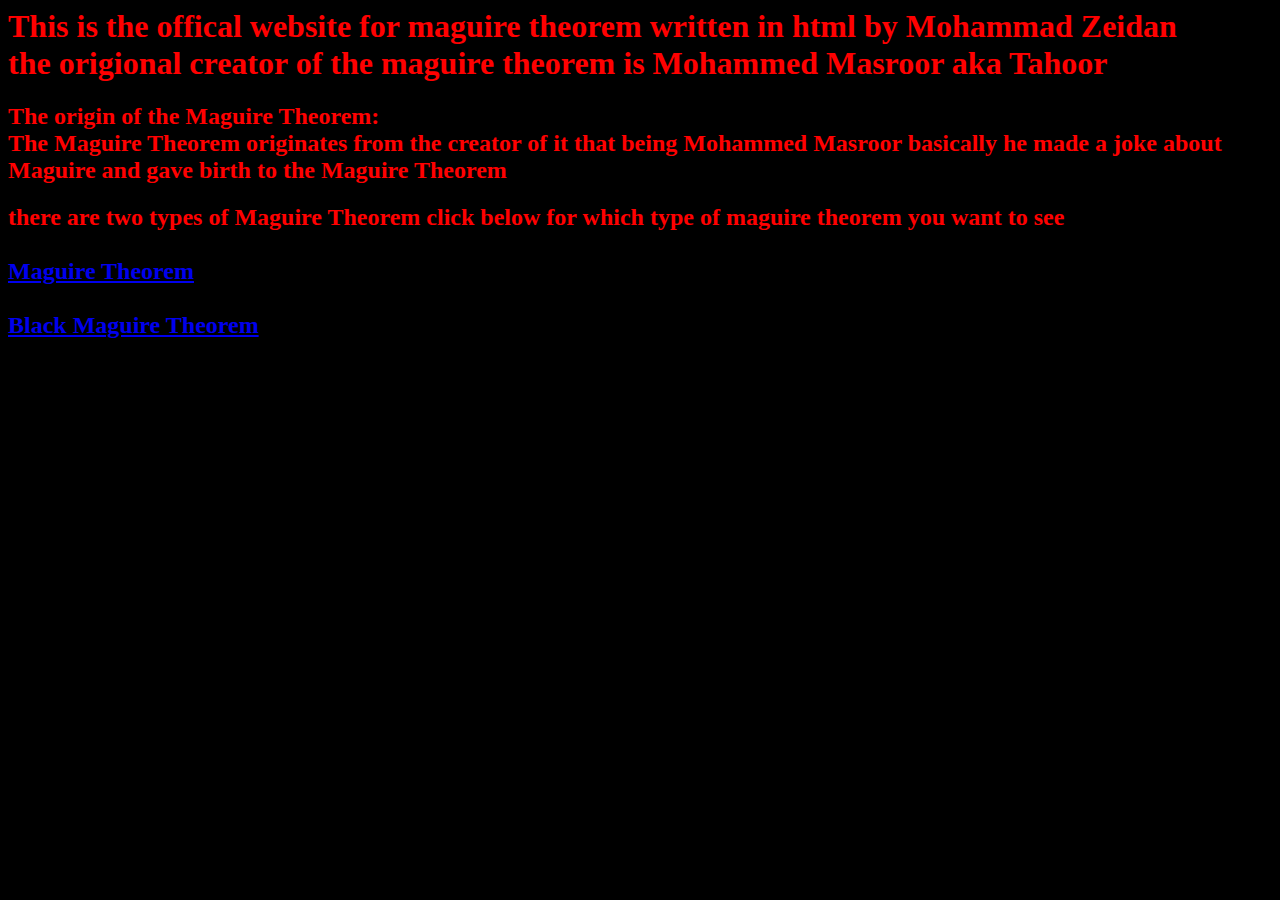
==== index.html @ 9e904e49 "Update index.html" ====
<html lang="en">
<head>
    <meta charset="UTF-8">
    <meta name="viewport" content="width=device-width, initial-scale=1.0">
    <title>Maguire Theorem by Zeidan</title>
    <link rel="stylesheet" href="styles.css">
</head>
<body text="red">
<body>
    <body text="red">
   <h1>
    This is the offical website for maguire theorem written in html by Mohammad Zeidan
    <br>the origional creator of the maguire theorem is Mohammed Masroor aka Tahoor
   </h1>
   <h2>
    The origin of the Maguire Theorem:
    <br>The Maguire Theorem originates from the creator of it that being Mohammed Masroor
    basically he made a joke about Maguire and gave birth to the Maguire Theorem
    <br>
   </h2>
   <h2>
    there are two types of Maguire Theorem
    click below for which type of maguire theorem you want to see
    <br>
    <br><a href="/maguiretheorem/MaguireTheorem.html">Maguire Theorem</a>
    <br>
    <br><a href="/maguiretheorem/BlackMaguireTheorem.html">Black Maguire Theorem</a>
   </h2>
</body>
</html>
---- styles.css ----
body{
    background-color: black;
    body:hover{
        border:1px solid green;  
       }
    body {
        color: white;
    }
}
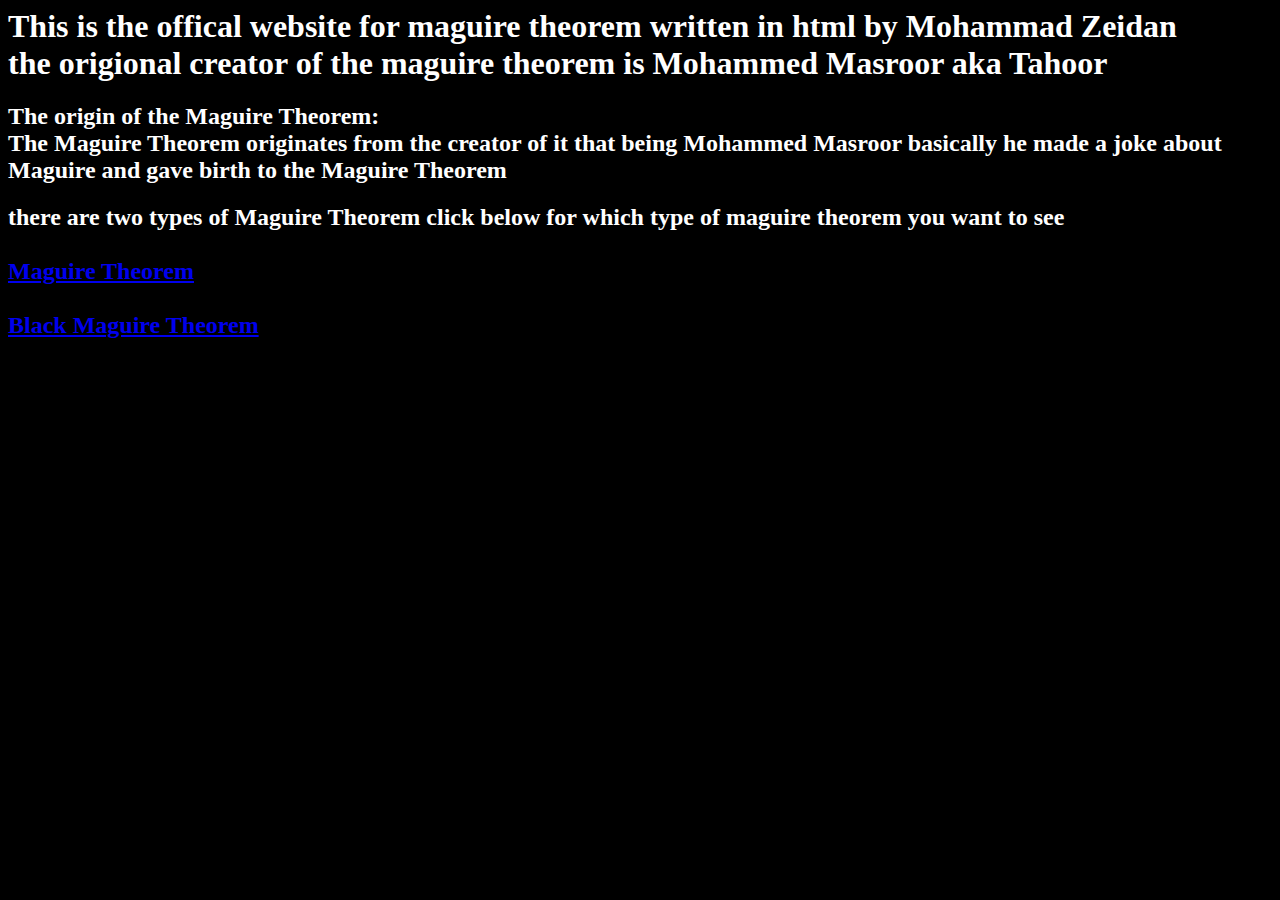
==== commit 05cf95cd: "updatr" ====
--- a/index.html
+++ b/index.html
@@ -5,9 +5,8 @@
     <title>Maguire Theorem by Zeidan</title>
     <link rel="stylesheet" href="styles.css">
 </head>
-<body text="red">
 <body>
-    <body text="red">
+    <body text="white">
    <h1>
     This is the offical website for maguire theorem written in html by Mohammad Zeidan
     <br>the origional creator of the maguire theorem is Mohammed Masroor aka Tahoor
--- a/styles.css
+++ b/styles.css
@@ -3,7 +3,7 @@
     body:hover{
         border:1px solid green;  
        }
-    body {
-        color: white;
+    body{
+        color: rgb(255, 255, 255);
     }
 }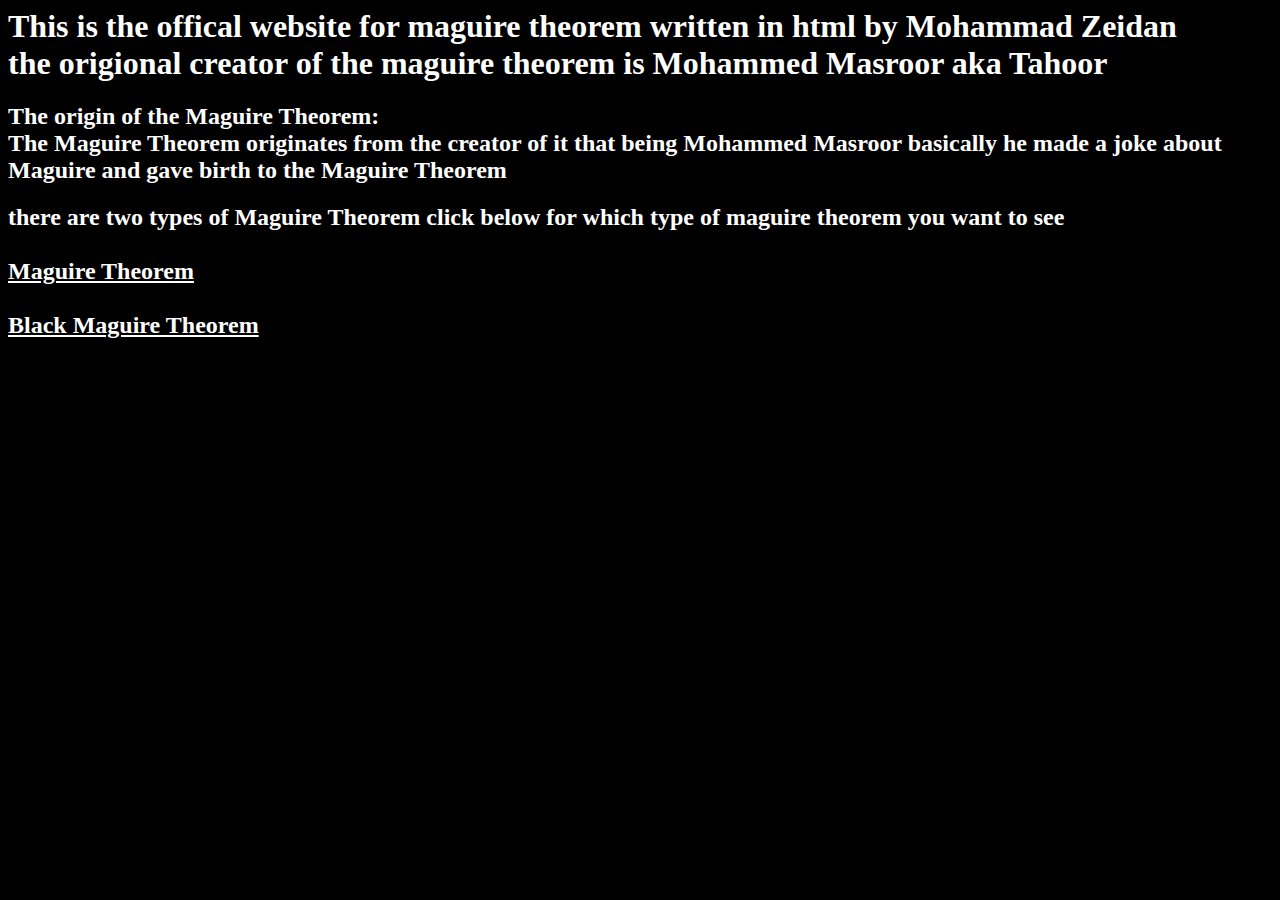
==== commit 089f5f75: "color update" ====
--- a/index.html
+++ b/index.html
@@ -21,9 +21,9 @@
     there are two types of Maguire Theorem
     click below for which type of maguire theorem you want to see
     <br>
-    <br><a href="/maguiretheorem/MaguireTheorem.html">Maguire Theorem</a>
+    <br><a href="/maguiretheorem/MaguireTheorem.html" style="color: white;">Maguire Theorem</a>
     <br>
-    <br><a href="/maguiretheorem/BlackMaguireTheorem.html">Black Maguire Theorem</a>
+    <br><a href="/maguiretheorem/BlackMaguireTheorem.html" style="color:white">Black Maguire Theorem</a>
    </h2>
 </body>
 </html>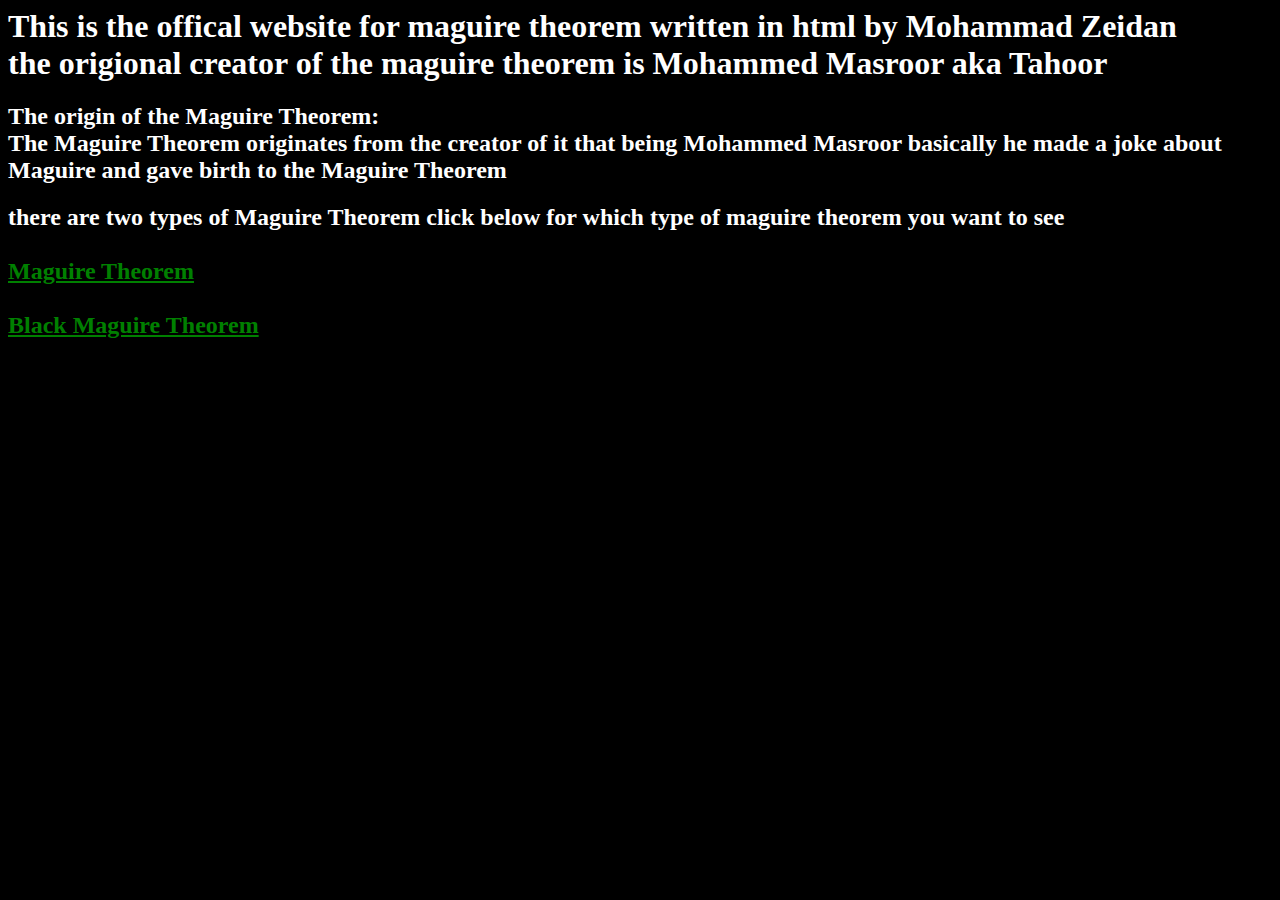
==== commit 38607f3f: "color update'" ====
--- a/index.html
+++ b/index.html
@@ -21,9 +21,9 @@
     there are two types of Maguire Theorem
     click below for which type of maguire theorem you want to see
     <br>
-    <br><a href="/maguiretheorem/MaguireTheorem.html" style="color: white;">Maguire Theorem</a>
+    <br><a href="/maguiretheorem/MaguireTheorem.html" style="color: green;">Maguire Theorem</a>
     <br>
-    <br><a href="/maguiretheorem/BlackMaguireTheorem.html" style="color:white">Black Maguire Theorem</a>
+    <br><a href="/maguiretheorem/BlackMaguireTheorem.html" style="color:green">Black Maguire Theorem</a>
    </h2>
 </body>
 </html>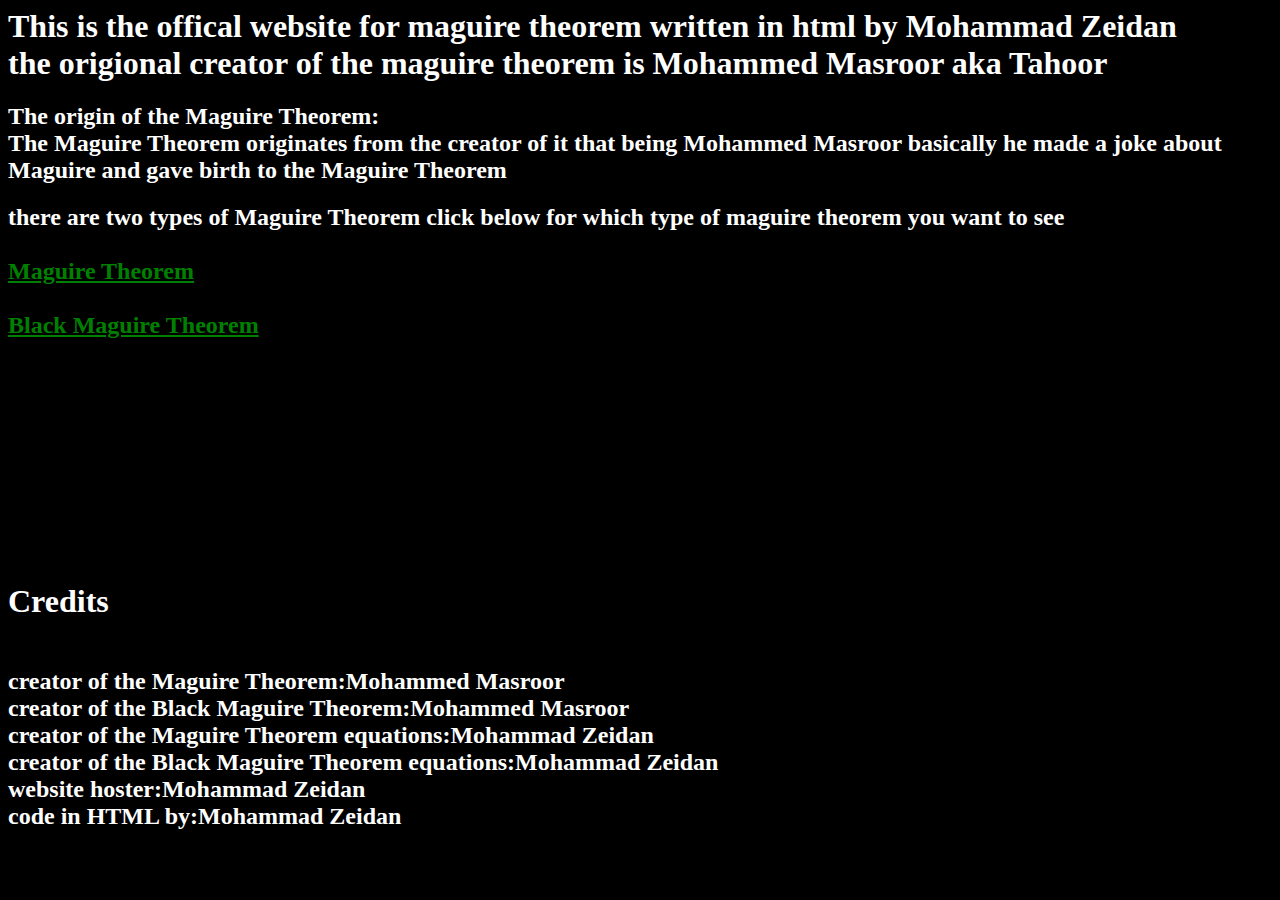
==== commit 36bdb78a: "Update index.html" ====
--- a/index.html
+++ b/index.html
@@ -25,5 +25,16 @@
     <br>
     <br><a href="/maguiretheorem/BlackMaguireTheorem.html" style="color:green">Black Maguire Theorem</a>
    </h2>
+   <h1>
+    <br><br><br><br><br><br>Credits
+   </h1>
+   <h2>
+    <br>creator of the Maguire Theorem:Mohammed Masroor
+    <br>creator of the Black Maguire Theorem:Mohammed Masroor
+    <br>creator of the Maguire Theorem equations:Mohammad Zeidan
+    <br>creator of the Black Maguire Theorem equations:Mohammad Zeidan
+    <br>website hoster:Mohammad Zeidan
+    <br>code in HTML by:Mohammad Zeidan
+   </h2>
 </body>
 </html>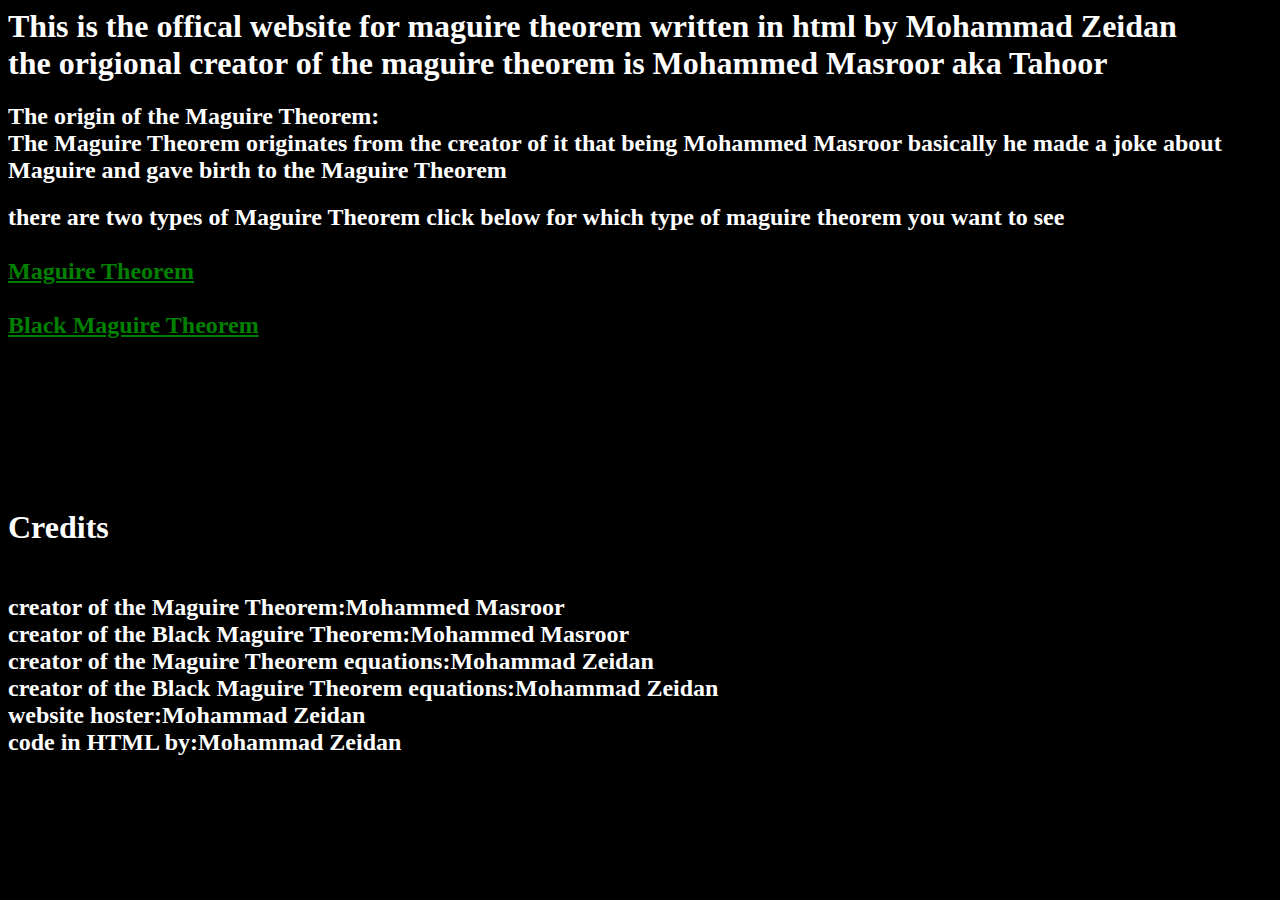
==== commit c7878652: "Update index.html" ====
--- a/index.html
+++ b/index.html
@@ -26,7 +26,7 @@
     <br><a href="/maguiretheorem/BlackMaguireTheorem.html" style="color:green">Black Maguire Theorem</a>
    </h2>
    <h1>
-    <br><br><br><br><br><br>Credits
+    <br><br><br><br>Credits
    </h1>
    <h2>
     <br>creator of the Maguire Theorem:Mohammed Masroor
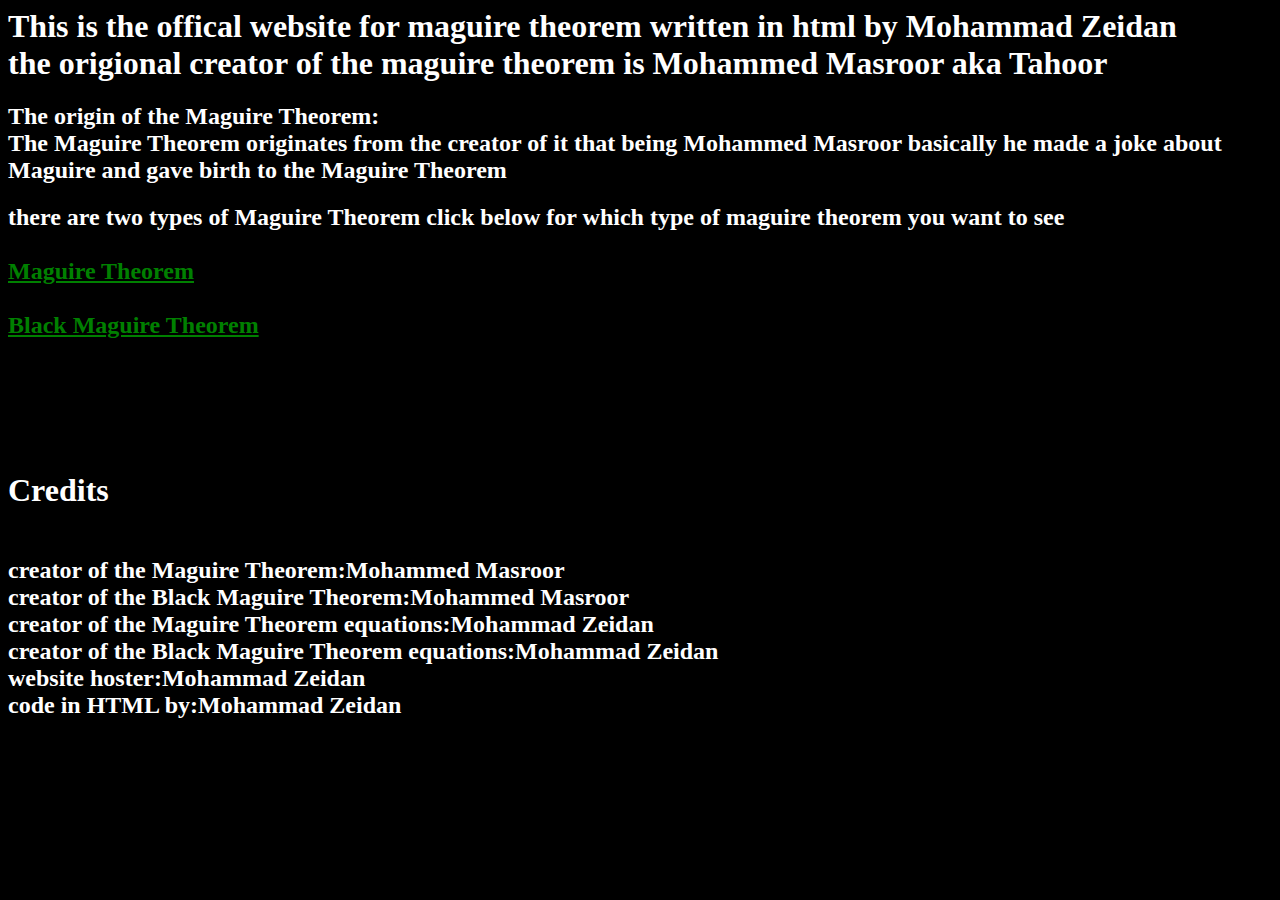
==== commit 409ded54: "Update index.html" ====
--- a/index.html
+++ b/index.html
@@ -26,7 +26,7 @@
     <br><a href="/maguiretheorem/BlackMaguireTheorem.html" style="color:green">Black Maguire Theorem</a>
    </h2>
    <h1>
-    <br><br><br><br>Credits
+    <br><br><br>Credits
    </h1>
    <h2>
     <br>creator of the Maguire Theorem:Mohammed Masroor
